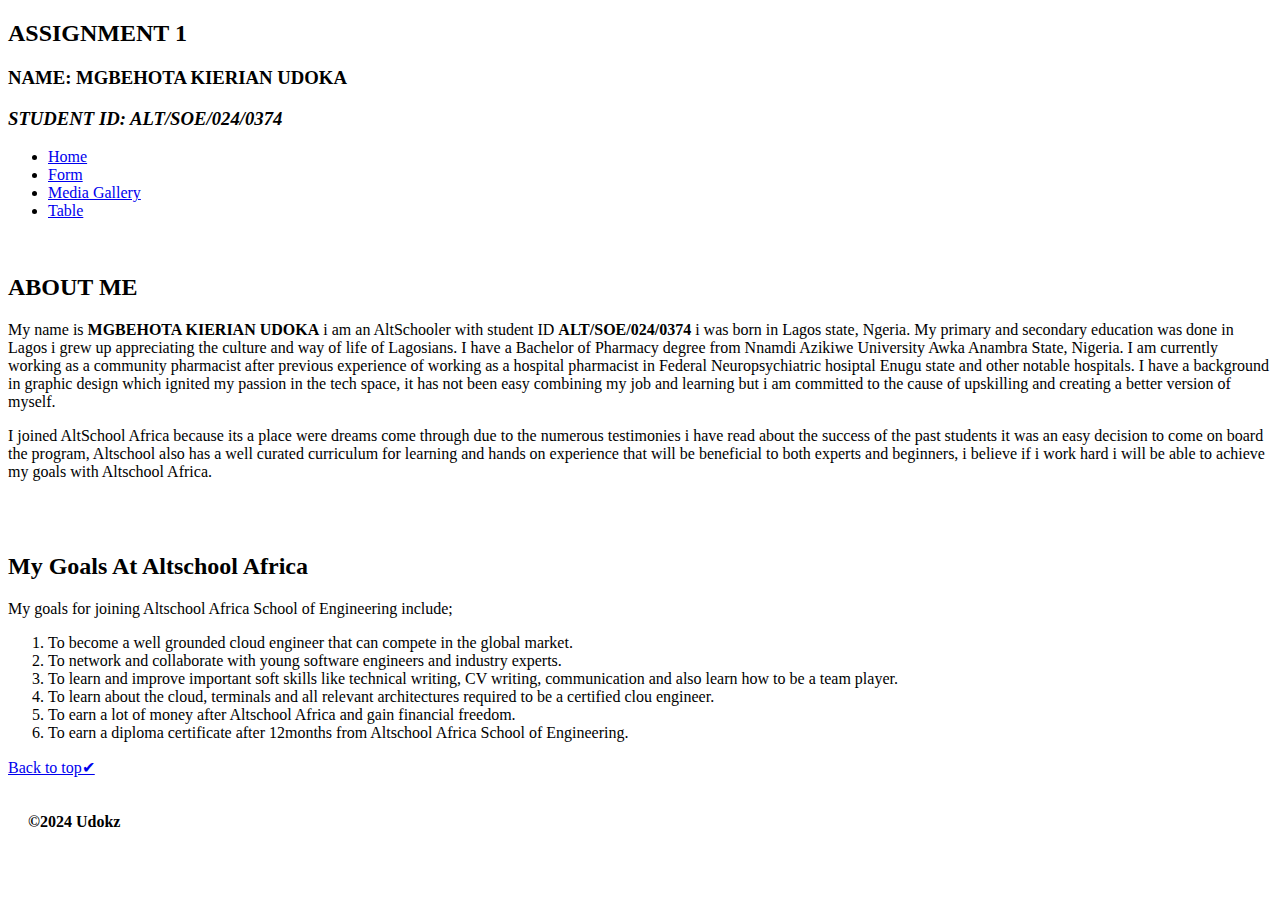
==== index.html @ 084adebd "index file" ====
<!DOCTYPE html>
<html lang="en">
  <head>
    <meta charset="UTF-8" />
    <meta name="viewport" content="width=device-width, initial-scale=1.0" />
    <title>About Me</title>
    <link rel="stylesheet" href="./Styles/index.css">
  </head>
  <body>
  <header class="header" id="top">
    <h2>ASSIGNMENT 1</h2>
    <h3>NAME: MGBEHOTA KIERIAN UDOKA</h3>
    <h3><i>STUDENT ID: ALT/SOE/024/0374</i></h3>
    <nav>
      <ul>
      <li><a href="./index.html" target="blank">Home</a></li> 
      <li><a href="./form.html" target="_blank">Form</a></li>
      <li><a href="./media.html" target="_blank">Media Gallery</a></li>
      <li><a href="table.html" target="_blank">Table</a> </li>
    </ul>
    </nav>
  </header>
  <br>
   <div class="biography">
    <h2>ABOUT ME</h2>
    <p>
      My name is <b>MGBEHOTA KIERIAN UDOKA</b> i am an AltSchooler with student
      ID <b> ALT/SOE/024/0374</b> i was born in Lagos state, Ngeria. My primary and secondary education was done in Lagos i grew up
      appreciating the culture and way of life of Lagosians. I have a Bachelor of Pharmacy degree from
      Nnamdi Azikiwe University Awka Anambra State, Nigeria. I am currently
      working as a community pharmacist after previous experience of working as a hospital pharmacist in Federal Neuropsychiatric hosiptal Enugu state
      and other notable hospitals. I have a background in graphic
      design which ignited my passion in the tech space, it has not been easy
      combining my job and learning but i am committed to the cause of
      upskilling and creating a better version of myself.
    </p>
    <p>
      I joined AltSchool Africa because its a place were dreams come through due
      to the numerous testimonies i have read about the success of the past
      students it was an easy decision to come on board the program, Altschool
      also has a well curated curriculum for learning and hands on experience
      that will be beneficial to both experts and beginners, i believe if i work
      hard i will be able to achieve my goals with Altschool Africa.
    </p>
    <br>
    <br>
      <h2>My Goals At Altschool Africa</h2>
    <p>My goals for joining Altschool Africa School of Engineering include;</p>
    <ol>
      <li>To become a well grounded cloud engineer that can compete in the global market.</li>
      <li>To network and collaborate with young software engineers and industry experts. </li>
      <li>To learn and improve important soft skills like technical writing, CV writing, communication and also learn how to be a team player. </li>
      <li>To learn about the cloud, terminals and all relevant architectures required to be a certified clou engineer.</li>
      <li>To earn a lot of money after Altschool Africa and gain financial freedom.</li>
      <li>To earn a diploma certificate after 12months from Altschool Africa School of Engineering.</li>
    </ol>
     
   </div>
    <p id="backup"><a href="#top">Back to top✔</a></p> 
    <footer><p style="padding: 20px; font-weight: bold;">&copy;2024 Udokz</p></footer>
  </body>
</html>
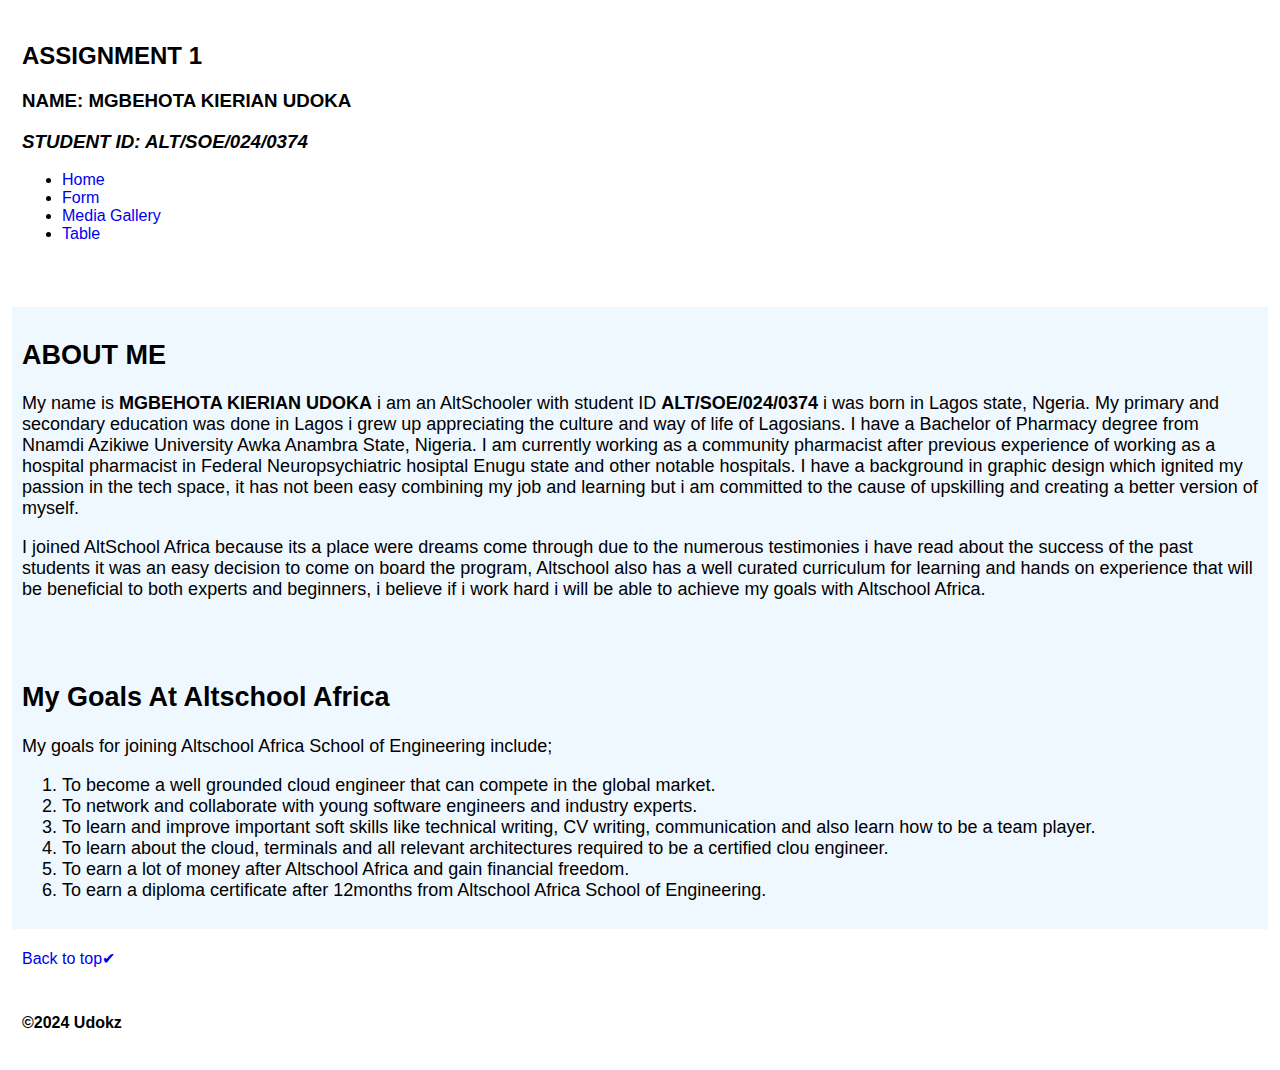
==== commit 338b8bba: "New commit corrections" ====
--- a/index.html
+++ b/index.html
@@ -4,7 +4,7 @@
     <meta charset="UTF-8" />
     <meta name="viewport" content="width=device-width, initial-scale=1.0" />
     <title>About Me</title>
-    <link rel="stylesheet" href="./Styles/index.css">
+    <link rel="stylesheet" href="/html/School Engineering Assignment/Styles/index.css">
   </head>
   <body>
   <header class="header" id="top">
@@ -14,9 +14,9 @@
     <nav>
       <ul>
       <li><a href="./index.html" target="blank">Home</a></li> 
-      <li><a href="./form.html" target="_blank">Form</a></li>
-      <li><a href="./media.html" target="_blank">Media Gallery</a></li>
-      <li><a href="table.html" target="_blank">Table</a> </li>
+      <li><a href="/html/School Engineering Assignment/form.html" target="_blank">Form</a></li>
+      <li><a href="/html/School Engineering Assignment/media.html" target="_blank">Media Gallery</a></li>
+      <li><a href="/html/School Engineering Assignment/table.html" target="_blank">Table</a> </li>
     </ul>
     </nav>
   </header>
--- a/html/School Engineering Assignment/Styles/index.css
+++ b/html/School Engineering Assignment/Styles/index.css
@@ -0,0 +1,39 @@
+body{
+    font-family: helvetica;
+    padding: 2px;
+    margin: 0;
+}
+.header{
+    margin: 10px;
+    padding: 10px;
+    font-family: helvetica;
+
+}
+.header a{
+    text-decoration: none;
+}
+.header a:hover{
+    text-decoration: underline;
+    font-weight: bold;
+}
+.biography{
+    background-color: aliceblue;
+    margin: 10px;
+    padding: 10px;
+    font-size: large;
+    box-shadow: 1px;   
+
+}
+#backup{
+    font-family: helvetica;
+    margin: 10px;
+    padding: 10px;
+
+}
+#backup a{
+    text-decoration: none;
+}
+#backup a:hover{
+    font-weight: bold;
+    text-decoration: underline;
+}